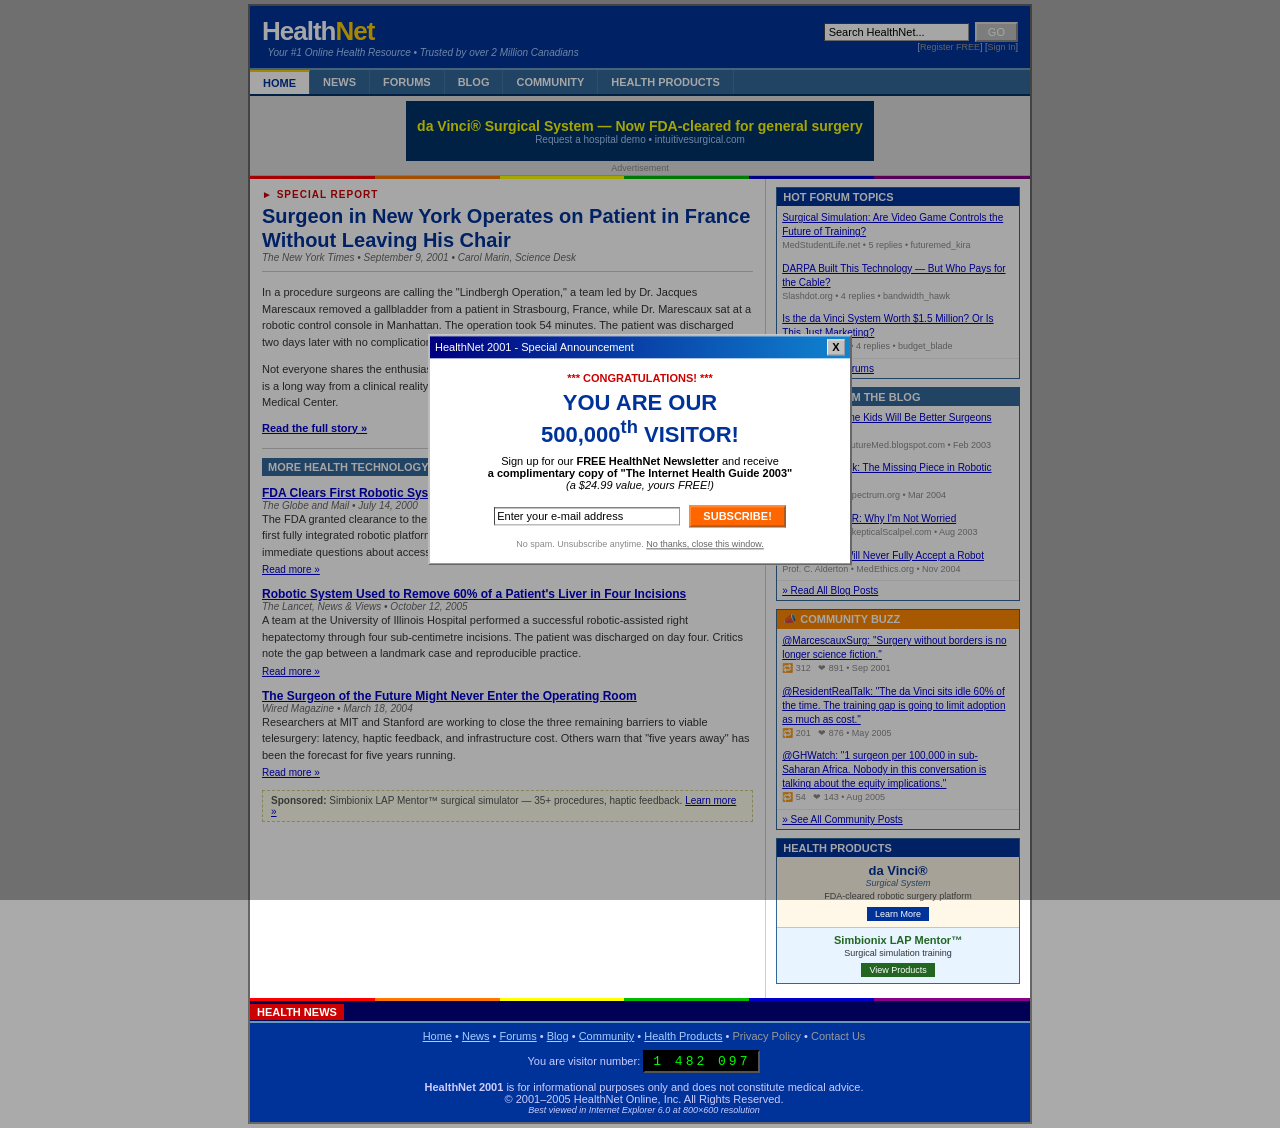
==== index.html @ 27ccd14f "first commit" ====
<!DOCTYPE HTML PUBLIC "-//W3C//DTD HTML 4.01 Transitional//EN" "http://www.w3.org/TR/html4/loose.dtd">
<html>
<head>
<title>HealthNet 2001 - Your #1 Online Health Resource</title>
<meta http-equiv="Content-Type" content="text/html; charset=iso-8859-1">
<meta name="keywords" content="health, medicine, healthcare, robotic surgery, telesurgery, medical technology">
<meta name="description" content="HealthNet 2001 - America's most trusted online health portal. News, forums, expert advice and more.">
<meta name="viewport" content="width=800">
<link rel="stylesheet" type="text/css" href="style.css">
<script type="text/javascript">
window.onload = function() {
    var slides = document.querySelectorAll('#banner-ad .ad-slide');
    var idx = 0;
    if (slides.length > 1) {
        setInterval(function() {
            slides[idx].classList.remove('active');
            idx = (idx + 1) % slides.length;
            slides[idx].classList.add('active');
        }, 4500);
    }

    if (!sessionStorage.getItem('hnPopupShown')) {
        document.getElementById('overlay-backdrop').style.display = 'block';
        document.getElementById('popup-overlay').style.display = 'block';
        sessionStorage.setItem('hnPopupShown', '1');
    }
};

function closePopup() {
    document.getElementById('overlay-backdrop').style.display = 'none';
    document.getElementById('popup-overlay').style.display = 'none';
}
</script>
</head>
<body>

<!-- POP-UP (once per session) -->
<div id="overlay-backdrop" style="display:none;"></div>
<div id="popup-overlay" style="display:none;">
  <div id="popup-titlebar">
    <span>HealthNet 2001 - Special Announcement</span>
    <button id="popup-close-btn" onclick="closePopup()">X</button>
  </div>
  <div id="popup-body">
    <p style="font-size:11px;color:#CC0000;font-weight:bold;font-family:Arial,sans-serif;margin:0 0 6px 0;">*** CONGRATULATIONS! ***</p>
    <p style="font-size:22px;color:#003399;font-weight:bold;font-family:Arial Black,Arial,sans-serif;margin:0 0 4px 0;">YOU ARE OUR<br>500,000<sup>th</sup> VISITOR!</p>
    <p style="font-size:11px;font-family:Verdana,sans-serif;margin:8px 0;">
      Sign up for our <b>FREE HealthNet Newsletter</b> and receive<br>
      <b>a complimentary copy of "The Internet Health Guide 2003"</b><br>
      <i>(a $24.99 value, yours FREE!)</i>
    </p>
    <table width="100%" cellpadding="0" cellspacing="0"><tr>
      <td align="center" style="padding:6px;">
        <input type="text" style="border:1px inset #999;font-size:11px;padding:2px;width:180px;" value="Enter your e-mail address">
        &nbsp;
        <span class="btn btn-orange" onclick="closePopup()" style="cursor:pointer;font-size:11px;padding:3px 12px;">SUBSCRIBE!</span>
      </td>
    </tr></table>
    <p style="font-size:9px;color:#888888;font-family:Arial,sans-serif;margin:6px 0 0 0;">
      No spam. Unsubscribe anytime. <a href="javascript:void(0)" onclick="closePopup()" style="color:#666666;">No thanks, close this window.</a>
    </p>
  </div>
</div>

<div class="main-container">

<!-- MASTHEAD -->
<table width="780" border="0" cellpadding="0" cellspacing="0" class="masthead-bg">
<tr>
  <td style="padding:10px 12px;">
    <span class="site-title">Health<font color="#FFCC00">Net</font></span><br>
    <span class="site-tagline">&nbsp;&nbsp;Your #1 Online Health Resource &bull; Trusted by over 2 Million Canadians</span>
  </td>
  <td align="right" style="padding:8px 12px;vertical-align:middle;">
    <input type="text" class="search-input" value="Search HealthNet...">
    &nbsp;<input type="submit" value=" GO " class="btn btn-blue"><br>
    <span style="font-size:9px;color:#AACCFF;">
      [<a href="#" style="color:#AACCFF;">Register FREE</a>]
      [<a href="#" style="color:#AACCFF;">Sign In</a>]
    </span>
  </td>
</tr>
</table>

<!-- NAV -->
<table width="780" border="0" cellpadding="0" cellspacing="0" class="nav-bar-bg">
<tr>
  <td class="nav-cell-active"><span>HOME</span></td>
  <td class="nav-cell"><a href="newspaper.html">NEWS</a></td>
  <td class="nav-cell"><a href="forum.html">FORUMS</a></td>
  <td class="nav-cell"><a href="blog.html">BLOG</a></td>
  <td class="nav-cell"><a href="social.html">COMMUNITY</a></td>
  <td class="nav-cell"><a href="advertisement.html">HEALTH PRODUCTS</a></td>
  <td width="100%" bgcolor="#336699">&nbsp;</td>
</tr>
</table>

<!-- BANNER AD -->
<div class="ad-banner-wrap">
  <div class="ad-banner-top" id="banner-ad">
    <div class="ad-slide active" style="background:#003366;display:flex;align-items:center;justify-content:center;">
      <div style="color:#FFFFFF;text-align:center;font-family:Arial,sans-serif;">
        <div style="font-size:14px;font-weight:bold;color:#FFFF00;">da Vinci&#174; Surgical System &mdash; Now FDA-cleared for general surgery</div>
        <div style="font-size:10px;color:#AACCFF;">Request a hospital demo &bull; intuitivesurgical.com</div>
      </div>
    </div>
    <div class="ad-slide" style="background:#0033AA;display:flex;align-items:center;justify-content:center;gap:12px;">
      <div style="background:#FFCC00;color:#000080;font-family:Arial Black,sans-serif;font-size:20px;font-weight:900;padding:4px 8px;border-radius:4px;">AOL</div>
      <div style="color:#FFFFFF;">
        <div style="font-size:13px;font-weight:bold;font-family:Arial,sans-serif;">Try AOL 9.0 FREE for 1,000 Hours!</div>
        <div style="font-size:10px;color:#AACCFF;">The World's Most Trusted Internet Service</div>
      </div>
    </div>
    <div class="ad-slide" style="background:#CC0000;display:flex;align-items:center;justify-content:center;">
      <div style="color:#FFFFFF;text-align:center;">
        <div style="font-size:15px;font-weight:bold;font-family:Arial Black,sans-serif;">Save 70% on Prescription Drugs!</div>
        <div style="font-size:11px;color:#FFFF88;">Licensed Canadian Pharmacy &bull; Safe &bull; Secure</div>
      </div>
    </div>
  </div>
  <div class="ad-label">Advertisement</div>
</div>

<div class="rainbow-divider"></div>

<!-- MAIN 2-COLUMN LAYOUT -->
<table width="780" border="0" cellpadding="0" cellspacing="0">
<tr valign="top">

  <!-- CENTER COLUMN -->
  <td width="510" style="padding:10px 12px;border-right:1px solid #CCCCCC;">

    <!-- FEATURED STORY -->
    <div style="margin-bottom:14px;">
      <div style="font-size:10px;text-transform:uppercase;color:#CC0000;font-weight:bold;letter-spacing:1px;font-family:Arial,sans-serif;">
        &#9658; SPECIAL REPORT
      </div>
      <div class="headline-main" style="font-size:20px;margin-top:4px;line-height:1.2;">
        <a href="newspaper.html#n2" style="color:#003399;text-decoration:none;">Surgeon in New York Operates on Patient in France Without Leaving His Chair</a>
      </div>
      <div class="story-date">The New York Times &bull; September 9, 2001 &bull; Carol Marin, Science Desk</div>
      <hr class="classic">
      <p class="story-blurb">
        In a procedure surgeons are calling the "Lindbergh Operation," a team led by Dr. Jacques Marescaux removed a gallbladder from a patient in Strasbourg, France, while Dr. Marescaux sat at a robotic control console in Manhattan. The operation took 54 minutes. The patient was discharged two days later with no complications.
      </p>
      <p class="story-blurb">
        Not everyone shares the enthusiasm. "One successful procedure over a purpose-built private cable is a long way from a clinical reality," said Dr. Patricia Wells, chair of surgery at Columbia University Medical Center.
      </p>
      <p><a href="newspaper.html#n2"><b>Read the full story &raquo;</b></a></p>
    </div>

    <hr class="classic">
    <div class="section-hdr" style="margin-bottom:10px;">MORE HEALTH TECHNOLOGY NEWS</div>

    <!-- Story: N1 -->
    <table width="100%" cellpadding="0" cellspacing="0" style="margin-bottom:12px;"><tr valign="top">
      <td>
        <div class="headline-sub"><a href="newspaper.html#n1">FDA Clears First Robotic System for General Surgery</a></div>
        <div class="story-date">The Globe and Mail &bull; July 14, 2000</div>
        <div class="story-blurb">The FDA granted clearance to the da Vinci Surgical System for laparoscopic surgery, marking the first fully integrated robotic platform approved for broad surgical use. The $1.5 million price tag draws immediate questions about access.</div>
        <div style="margin-top:4px;"><a href="newspaper.html#n1" style="font-size:10px;">Read more &raquo;</a></div>
      </td>
    </tr></table>

    <!-- Story: N3 -->
    <table width="100%" cellpadding="0" cellspacing="0" style="margin-bottom:12px;"><tr valign="top">
      <td>
        <div class="headline-sub"><a href="newspaper.html#n3">Robotic System Used to Remove 60% of a Patient's Liver in Four Incisions</a></div>
        <div class="story-date">The Lancet, News &amp; Views &bull; October 12, 2005</div>
        <div class="story-blurb">A team at the University of Illinois Hospital performed a successful robotic-assisted right hepatectomy through four sub-centimetre incisions. The patient was discharged on day four. Critics note the gap between a landmark case and reproducible practice.</div>
        <div style="margin-top:4px;"><a href="newspaper.html#n3" style="font-size:10px;">Read more &raquo;</a></div>
      </td>
    </tr></table>

    <!-- Story: N4 -->
    <table width="100%" cellpadding="0" cellspacing="0" style="margin-bottom:12px;"><tr valign="top">
      <td>
        <div class="headline-sub"><a href="newspaper.html#n4">The Surgeon of the Future Might Never Enter the Operating Room</a></div>
        <div class="story-date">Wired Magazine &bull; March 18, 2004</div>
        <div class="story-blurb">Researchers at MIT and Stanford are working to close the three remaining barriers to viable telesurgery: latency, haptic feedback, and infrastructure cost. Others warn that "five years away" has been the forecast for five years running.</div>
        <div style="margin-top:4px;"><a href="newspaper.html#n4" style="font-size:10px;">Read more &raquo;</a></div>
      </td>
    </tr></table>

    <div style="background:#FFFFEE;border:1px dashed #CCCC88;padding:4px 8px;font-size:10px;font-family:Arial,sans-serif;color:#555555;">
      <b>Sponsored:</b> Simbionix LAP Mentor&#8482; surgical simulator &mdash; 35+ procedures, haptic feedback.
      <a href="advertisement.html" style="color:#0000CC;">Learn more &raquo;</a>
    </div>

  </td>

  <!-- RIGHT SIDEBAR -->
  <td width="250" style="padding:8px 10px;">

    <!-- HOT FORUM TOPICS -->
    <div class="sidebar-box" style="margin-bottom:8px;">
      <div class="section-hdr-dark">HOT FORUM TOPICS</div>
      <table width="100%" cellpadding="5" cellspacing="0">
        <tr style="border-bottom:1px solid #EEEEEE;"><td style="font-size:10px;line-height:1.4;">
          <a href="forum.html#f1">Surgical Simulation: Are Video Game Controls the Future of Training?</a><br>
          <span style="color:#888;font-size:9px;">MedStudentLife.net &bull; 5 replies &bull; futuremed_kira</span>
        </td></tr>
        <tr style="border-bottom:1px solid #EEEEEE;"><td style="font-size:10px;line-height:1.4;">
          <a href="forum.html#f2">DARPA Built This Technology &mdash; But Who Pays for the Cable?</a><br>
          <span style="color:#888;font-size:9px;">Slashdot.org &bull; 4 replies &bull; bandwidth_hawk</span>
        </td></tr>
        <tr><td style="font-size:10px;line-height:1.4;">
          <a href="forum.html#f3">Is the da Vinci System Worth $1.5 Million? Or Is This Just Marketing?</a><br>
          <span style="color:#888;font-size:9px;">HealthcareIT.net &bull; 4 replies &bull; budget_blade</span>
        </td></tr>
      </table>
      <div style="padding:4px 5px;border-top:1px solid #EEEEEE;font-size:10px;">
        <a href="forum.html">&raquo; Browse All Forums</a>
      </div>
    </div>

    <!-- LATEST FROM THE BLOG -->
    <div class="sidebar-box" style="margin-bottom:8px;">
      <div class="section-hdr">LATEST FROM THE BLOG</div>
      <table width="100%" cellpadding="5" cellspacing="0">
        <tr style="border-bottom:1px solid #EEEEEE;"><td style="font-size:10px;line-height:1.4;">
          <a href="blog.html#b1">Why Video Game Kids Will Be Better Surgeons Than Me</a><br>
          <span style="color:#888;font-size:9px;">Dr. A. Reeves &bull; FutureMed.blogspot.com &bull; Feb 2003</span>
        </td></tr>
        <tr style="border-bottom:1px solid #EEEEEE;"><td style="font-size:10px;line-height:1.4;">
          <a href="blog.html#b2">Haptic Feedback: The Missing Piece in Robotic Surgery</a><br>
          <span style="color:#888;font-size:9px;">K. Bauer &bull; IEEESpectrum.org &bull; Mar 2004</span>
        </td></tr>
        <tr style="border-bottom:1px solid #EEEEEE;"><td style="font-size:10px;line-height:1.4;">
          <a href="blog.html#b3">Robots in the OR: Why I'm Not Worried</a><br>
          <span style="color:#888;font-size:9px;">Dr. W. Hartley &bull; SkepticalScalpel.com &bull; Aug 2003</span>
        </td></tr>
        <tr><td style="font-size:10px;line-height:1.4;">
          <a href="blog.html#b4">Why Patients Will Never Fully Accept a Robot</a><br>
          <span style="color:#888;font-size:9px;">Prof. C. Alderton &bull; MedEthics.org &bull; Nov 2004</span>
        </td></tr>
      </table>
      <div style="padding:4px 5px;border-top:1px solid #EEEEEE;font-size:10px;">
        <a href="blog.html">&raquo; Read All Blog Posts</a>
      </div>
    </div>

    <!-- COMMUNITY BUZZ -->
    <div class="sidebar-box" style="margin-bottom:8px;">
      <div class="section-hdr" style="background:#FF8800;">&#128227; COMMUNITY BUZZ</div>
      <table width="100%" cellpadding="5" cellspacing="0">
        <tr style="border-bottom:1px solid #EEEEEE;"><td style="font-size:10px;line-height:1.4;">
          <a href="social.html#t1">@MarcescauxSurg: "Surgery without borders is no longer science fiction."</a><br>
          <span style="color:#888;font-size:9px;">&#128257; 312 &nbsp; &#10084; 891 &bull; Sep 2001</span>
        </td></tr>
        <tr style="border-bottom:1px solid #EEEEEE;"><td style="font-size:10px;line-height:1.4;">
          <a href="social.html#t8">@ResidentRealTalk: "The da Vinci sits idle 60% of the time. The training gap is going to limit adoption as much as cost."</a><br>
          <span style="color:#888;font-size:9px;">&#128257; 201 &nbsp; &#10084; 876 &bull; May 2005</span>
        </td></tr>
        <tr><td style="font-size:10px;line-height:1.4;">
          <a href="social.html#t5">@GHWatch: "1 surgeon per 100,000 in sub-Saharan Africa. Nobody in this conversation is talking about the equity implications."</a><br>
          <span style="color:#888;font-size:9px;">&#128257; 54 &nbsp; &#10084; 143 &bull; Aug 2005</span>
        </td></tr>
      </table>
      <div style="padding:4px 5px;border-top:1px solid #EEEEEE;font-size:10px;">
        <a href="social.html">&raquo; See All Community Posts</a>
      </div>
    </div>

    <!-- HEALTH PRODUCTS -->
    <div class="sidebar-box">
      <div class="section-hdr-dark">HEALTH PRODUCTS</div>
      <div style="padding:6px 8px;text-align:center;background:#FFF8E8;border-bottom:1px solid #CCCC88;font-family:Arial,sans-serif;">
        <div style="font-size:13px;font-weight:900;color:#003399;font-family:Arial Black,sans-serif;">da Vinci&#174;</div>
        <div style="font-size:9px;color:#336699;font-style:italic;">Surgical System</div>
        <div style="font-size:9px;color:#555555;margin:3px 0;">FDA-cleared robotic surgery platform</div>
        <a href="advertisement.html" style="background:#003399;color:#FFFFFF;font-size:9px;padding:2px 8px;text-decoration:none;font-family:Arial,sans-serif;display:inline-block;margin-top:3px;">Learn More</a>
      </div>
      <div style="padding:6px 8px;text-align:center;background:#E8F4FF;font-family:Arial,sans-serif;">
        <div style="font-size:11px;font-weight:bold;color:#226622;">Simbionix LAP Mentor&#8482;</div>
        <div style="font-size:9px;color:#333333;margin:2px 0;">Surgical simulation training</div>
        <a href="advertisement.html" style="background:#226622;color:#FFFFFF;font-size:9px;padding:2px 8px;text-decoration:none;font-family:Arial,sans-serif;display:inline-block;margin-top:3px;">View Products</a>
      </div>
    </div>

  </td>
</tr>
</table>

<div class="rainbow-divider"></div>

<!-- TICKER -->
<div class="ticker-wrap">
  <span class="ticker-label">HEALTH NEWS</span>
  <marquee class="ticker-text" behavior="scroll" direction="left" scrollamount="3">
    &nbsp;&nbsp;&bull;&nbsp;&nbsp; FDA clears da Vinci robotic system for general surgery &bull; Lindbergh Operation: first transatlantic surgery completed Sept. 2001 &bull; Robotic liver resection performed at University of Illinois &bull; Surgical simulation reduces resident errors by 37% in Vanderbilt study &bull; DARPA Trauma Pod targets semi-autonomous battlefield surgery by 2010 &bull; Sub-Saharan Africa: 1 surgeon per 100,000 people &nbsp;&nbsp;
  </marquee>
</div>

<!-- FOOTER -->
<div class="site-footer">
  <table width="780" cellpadding="0" cellspacing="0"><tr><td align="center">
    <a href="index.html">Home</a> &bull;
    <a href="newspaper.html">News</a> &bull;
    <a href="forum.html">Forums</a> &bull;
    <a href="blog.html">Blog</a> &bull;
    <a href="social.html">Community</a> &bull;
    <a href="advertisement.html">Health Products</a> &bull;
    <a href="#">Privacy Policy</a> &bull;
    <a href="#">Contact Us</a>
    <br><br>
    You are visitor number: <span class="hit-counter">1&nbsp;482&nbsp;097</span>
    <br><br>
    <b>HealthNet 2001</b> is for informational purposes only and does not constitute medical advice.<br>
    &copy; 2001&ndash;2005 HealthNet Online, Inc. All Rights Reserved.<br>
    <i style="font-size:9px;">Best viewed in Internet Explorer 6.0 at 800&times;600 resolution</i>
  </td></tr></table>
</div>

</div>
</body>
</html>
---- style.css ----
/* HealthNet 2001 - Shared Stylesheet v2.1 */
/* Optimized for Internet Explorer 6.0 and Netscape Navigator 7   */
/* Please set your screen resolution to 800x600 or higher         */

body {
    font-family: Verdana, Arial, Helvetica, sans-serif;
    font-size: 11px;
    background-color: #AAAAAA;
    color: #000000;
    margin: 0;
    padding: 4px 0;
}

a:link    { color: #0000CC; }
a:visited { color: #663399; }
a:hover   { color: #CC0000; }
a:active  { color: #FF0000; }

td, th { font-size: 11px; font-family: Verdana, Arial, sans-serif; }

/* ─── MAIN WRAPPER ─────────────────────────────────────────────── */
.main-container {
    width: 780px;
    margin: 0 auto;
    background-color: #FFFFFF;
    border: 2px solid #666666;
}

/* ─── MASTHEAD ──────────────────────────────────────────────────── */
.masthead-bg {
    background-color: #003399;
    width: 100%;
}

.site-title {
    font-family: Arial Black, Arial, sans-serif;
    font-size: 26px;
    font-weight: 900;
    color: #FFFFFF;
    letter-spacing: -1px;
}

.site-tagline {
    font-size: 10px;
    color: #AACCFF;
    font-style: italic;
}

/* ─── NAVIGATION ────────────────────────────────────────────────── */
.nav-bar-bg {
    background-color: #336699;
    border-top: 2px solid #6699BB;
    border-bottom: 2px solid #003366;
}

.nav-cell {
    padding: 5px 13px;
    border-right: 1px solid #4477AA;
    white-space: nowrap;
}

.nav-cell a {
    color: #FFFFFF;
    text-decoration: none;
    font-family: Arial, sans-serif;
    font-size: 11px;
    font-weight: bold;
}

.nav-cell a:hover { color: #FFFF00; }

.nav-cell-active {
    background-color: #FFFFFF;
    padding: 5px 13px;
    border-right: 1px solid #4477AA;
    border-top: 2px solid #FFCC00;
    white-space: nowrap;
}

.nav-cell-active span {
    color: #003399;
    font-weight: bold;
    font-family: Arial, sans-serif;
    font-size: 11px;
}

/* ─── SECTION HEADERS ───────────────────────────────────────────── */
.section-hdr {
    background-color: #336699;
    color: #FFFFFF;
    font-size: 11px;
    font-weight: bold;
    font-family: Arial, sans-serif;
    padding: 3px 6px;
}

.section-hdr-dark {
    background-color: #003399;
    color: #FFFFFF;
    font-size: 11px;
    font-weight: bold;
    font-family: Arial, sans-serif;
    padding: 3px 6px;
}

/* ─── BUTTONS ───────────────────────────────────────────────────── */
.btn {
    background-color: #C0C0C0;
    border: 2px outset #DDDDDD;
    font-size: 11px;
    font-family: Arial, sans-serif;
    padding: 2px 10px;
    cursor: pointer;
    color: #000000;
    text-decoration: none;
    display: inline-block;
}

.btn:hover { background-color: #D4D4D4; }

.btn-blue {
    background-color: #336699;
    color: #FFFFFF;
    border: 2px outset #4477AA;
}

.btn-orange {
    background-color: #FF6600;
    color: #FFFFFF;
    border: 2px outset #FF8833;
    font-weight: bold;
}

input[type="submit"], input[type="button"] {
    background-color: #C0C0C0;
    border: 2px outset #DDDDDD;
    font-size: 11px;
    font-family: Arial, sans-serif;
    padding: 2px 8px;
    cursor: pointer;
}

.search-input {
    border: 1px inset #999999;
    font-size: 11px;
    padding: 2px 4px;
    width: 135px;
    font-family: Verdana, Arial, sans-serif;
}

/* ─── CONTENT BOXES ─────────────────────────────────────────────── */
.content-box {
    border: 1px solid #CCCCCC;
    background-color: #FFFFFF;
}

.sidebar-box {
    border: 1px solid #336699;
    background-color: #FFFFFF;
    margin-bottom: 6px;
}

/* ─── HEADLINE / STORY STYLES ───────────────────────────────────── */
.headline-main {
    font-size: 15px;
    font-weight: bold;
    color: #003399;
    font-family: Arial, sans-serif;
    line-height: 1.2;
}

.headline-sub {
    font-size: 12px;
    font-weight: bold;
    color: #003399;
    font-family: Arial, sans-serif;
}

.story-date {
    color: #666666;
    font-size: 10px;
    font-style: italic;
}

.story-blurb {
    font-size: 11px;
    line-height: 1.5;
    color: #333333;
}

.pull-quote {
    font-size: 13px;
    font-style: italic;
    color: #003399;
    border-left: 4px solid #336699;
    padding: 6px 10px;
    margin: 10px 15px;
    background-color: #EEF4FF;
    font-family: "Times New Roman", serif;
}

/* ─── DIVIDERS ──────────────────────────────────────────────────── */
hr.classic {
    border: none;
    border-top: 1px solid #CCCCCC;
    border-bottom: 1px solid #FFFFFF;
    margin: 8px 0;
}

.rainbow-divider {
    height: 3px;
    background: linear-gradient(to right,
        #FF0000 0%, #FF0000 16%,
        #FF7700 16%, #FF7700 32%,
        #FFFF00 32%, #FFFF00 48%,
        #00BB00 48%, #00BB00 64%,
        #0000CC 64%, #0000CC 80%,
        #880088 80%, #880088 100%);
    margin: 0;
}

/* ─── TICKER ────────────────────────────────────────────────────── */
.ticker-wrap {
    background-color: #000055;
    padding: 3px 0;
    overflow: hidden;
    white-space: nowrap;
}

.ticker-label {
    background-color: #CC0000;
    color: #FFFFFF;
    font-weight: bold;
    font-size: 11px;
    font-family: Arial, sans-serif;
    padding: 2px 7px;
    margin-right: 8px;
}

.ticker-text {
    font-size: 11px;
    color: #FFFFFF;
    font-family: Arial, sans-serif;
}

/* ─── HIT COUNTER ───────────────────────────────────────────────── */
.hit-counter {
    font-family: "Courier New", monospace;
    font-size: 13px;
    background-color: #000000;
    color: #00FF00;
    padding: 2px 8px;
    border: 2px inset #555555;
    letter-spacing: 3px;
}

/* ─── FOOTER ────────────────────────────────────────────────────── */
.site-footer {
    background-color: #003399;
    color: #CCCCFF;
    font-size: 10px;
    text-align: center;
    padding: 7px 4px;
    border-top: 2px solid #6699BB;
}

.site-footer a { color: #AACCFF; text-decoration: underline; }

/* ─── ADS ───────────────────────────────────────────────────────── */
.ad-banner-wrap {
    text-align: center;
    padding: 5px 0 2px 0;
    background-color: #DDDDDD;
    border-bottom: 1px solid #BBBBBB;
}

.ad-banner-top {
    width: 468px;
    height: 60px;
    margin: 0 auto;
    display: block;
    overflow: hidden;
    position: relative;
}

.ad-slide { display: none; width: 468px; height: 60px; }
.ad-slide.active { display: block; }

.ad-label {
    font-size: 9px;
    color: #888888;
    margin-top: 2px;
}

.ad-skyscraper {
    width: 120px;
    border: 1px solid #CCCC88;
}

/* ─── POP-UP OVERLAY ────────────────────────────────────────────── */
#overlay-backdrop {
    position: fixed;
    top: 0; left: 0; right: 0; bottom: 0;
    background: rgba(0,0,0,0.35);
    z-index: 9998;
}

#popup-overlay {
    position: fixed;
    top: 50%;
    left: 50%;
    transform: translate(-50%, -50%);
    width: 420px;
    background-color: #FFFFFF;
    border: 2px outset #BBBBBB;
    z-index: 9999;
}

#popup-titlebar {
    background: linear-gradient(to right, #000080 0%, #1084D0 100%);
    color: #FFFFFF;
    font-size: 11px;
    font-family: Tahoma, Arial, sans-serif;
    padding: 3px 5px;
    display: flex;
    justify-content: space-between;
    align-items: center;
    cursor: default;
}

#popup-close-btn {
    background-color: #C0C0C0;
    border: 1px outset #EEEEEE;
    color: #000000;
    font-size: 11px;
    font-weight: bold;
    width: 18px;
    height: 16px;
    text-align: center;
    cursor: pointer;
    padding: 0;
    line-height: 14px;
}

#popup-body {
    padding: 14px 16px;
    text-align: center;
}

/* ─── NEWSPAPER PAGE ────────────────────────────────────────────── */
.newspaper-masthead {
    text-align: center;
    border-bottom: 3px double #000000;
    border-top: 3px double #000000;
    padding: 8px 0;
    font-family: "Times New Roman", Georgia, serif;
}

.newspaper-name {
    font-size: 38px;
    font-weight: bold;
    letter-spacing: -1px;
    color: #000000;
    font-family: "Times New Roman", Georgia, serif;
}

.newspaper-sub {
    font-size: 10px;
    letter-spacing: 3px;
    text-transform: uppercase;
    color: #333333;
    font-family: Arial, sans-serif;
}

.newspaper-dateline {
    font-size: 10px;
    color: #333333;
    border-top: 1px solid #000000;
    border-bottom: 1px solid #000000;
    padding: 3px 0;
    font-family: Arial, sans-serif;
    display: flex;
    justify-content: space-between;
    padding: 3px 8px;
}

.article-kicker {
    font-size: 10px;
    text-transform: uppercase;
    color: #336699;
    font-weight: bold;
    font-family: Arial, sans-serif;
    letter-spacing: 1px;
}

.article-headline {
    font-family: "Times New Roman", Georgia, serif;
    font-size: 26px;
    font-weight: bold;
    line-height: 1.1;
    color: #000000;
}

.article-subhead {
    font-family: "Times New Roman", Georgia, serif;
    font-size: 14px;
    font-style: italic;
    color: #333333;
    margin-top: 4px;
    line-height: 1.3;
}

.article-byline {
    font-size: 11px;
    font-family: Arial, sans-serif;
    color: #555555;
    border-top: 1px solid #333333;
    border-bottom: 1px solid #333333;
    padding: 3px 0;
    margin: 8px 0;
}

.article-body {
    font-family: "Times New Roman", Georgia, serif;
    font-size: 13px;
    line-height: 1.75;
    color: #111111;
    text-align: justify;
}

.article-photo-box {
    background-color: #EEEEEE;
    border: 1px solid #AAAAAA;
    text-align: center;
    padding: 6px;
}

.caption {
    font-size: 10px;
    color: #555555;
    font-style: italic;
    font-family: Arial, sans-serif;
    margin-top: 4px;
}

.print-toolbar {
    background-color: #F0F0F0;
    border: 1px solid #CCCCCC;
    padding: 3px 6px;
    font-size: 10px;
    font-family: Arial, sans-serif;
    margin-bottom: 8px;
}

/* ─── FORUM PAGE ────────────────────────────────────────────────── */
.forum-breadcrumb {
    background-color: #E8EEF8;
    border: 1px solid #AABBCC;
    padding: 4px 8px;
    font-size: 11px;
    font-family: Arial, sans-serif;
}

.forum-thread-hdr {
    background-color: #003399;
    color: #FFFFFF;
    padding: 5px 8px;
    font-size: 13px;
    font-weight: bold;
    font-family: Arial, sans-serif;
}

.forum-stats-row {
    background-color: #DDE4F0;
    border-bottom: 1px solid #AABBCC;
    padding: 3px 8px;
    font-size: 10px;
    color: #444444;
    font-family: Arial, sans-serif;
}

.post-user-cell {
    background-color: #DDE4F0;
    width: 130px;
    padding: 8px 6px;
    text-align: center;
    vertical-align: top;
    border-right: 1px solid #AABBCC;
}

.post-content-cell {
    background-color: #FFFFFF;
    padding: 8px 10px;
    vertical-align: top;
}

.post-header {
    background-color: #BEC8DC;
    padding: 3px 6px;
    font-size: 10px;
    color: #333333;
    border-bottom: 1px solid #AABBCC;
    display: flex;
    justify-content: space-between;
}

.username  { font-weight: bold; font-size: 12px; color: #003399; }
.user-rank { font-size: 9px; color: #666666; font-style: italic; }
.post-meta { font-size: 9px; color: #777777; }

.post-avatar {
    width: 60px;
    height: 60px;
    background-color: #CCCCCC;
    border: 1px solid #999999;
    margin: 4px auto;
    display: flex;
    align-items: center;
    justify-content: center;
    font-size: 22px;
}

.sig-divider {
    border-top: 1px dashed #AAAAAA;
    margin-top: 10px;
    padding-top: 5px;
    font-size: 10px;
    color: #777777;
    font-style: italic;
}

.forum-footer-bar {
    background-color: #DDE4F0;
    border-top: 1px solid #AABBCC;
    padding: 5px 8px;
    font-size: 10px;
}

/* ─── BLOG PAGE ─────────────────────────────────────────────────── */
.blog-entry-title {
    font-size: 18px;
    font-weight: bold;
    color: #003399;
    font-family: "Times New Roman", Georgia, serif;
    line-height: 1.2;
}

.blog-entry-meta {
    font-size: 10px;
    color: #888888;
    border-bottom: 1px solid #CCCCCC;
    padding-bottom: 5px;
    margin: 4px 0 10px 0;
}

.blog-body {
    font-size: 12px;
    line-height: 1.7;
    color: #333333;
    font-family: Verdana, Arial, sans-serif;
}

.blog-comment {
    background-color: #F5F5F5;
    border: 1px solid #CCCCCC;
    border-left: 3px solid #336699;
    padding: 6px 8px;
    margin-bottom: 8px;
    font-size: 11px;
}

.comment-author { font-weight: bold; color: #003399; font-size: 11px; }
.comment-date   { font-size: 10px; color: #888888; margin-left: 8px; }

.blog-sidebar-title {
    font-size: 12px;
    font-weight: bold;
    color: #FFFFFF;
    background-color: #666699;
    padding: 3px 6px;
    font-family: Arial, sans-serif;
}

/* ─── CONNECTBOARD (SOCIAL) ─────────────────────────────────────── */
.cb-header {
    background: linear-gradient(to right, #FF6600, #FF9900);
    color: #FFFFFF;
    font-family: Arial Black, Arial, sans-serif;
    font-size: 18px;
    font-weight: 900;
    padding: 6px 10px;
    letter-spacing: -1px;
}

.profile-name-hdr {
    background-color: #FF7700;
    color: #FFFFFF;
    font-size: 16px;
    font-weight: bold;
    font-family: Arial, sans-serif;
    padding: 5px 8px;
}

.profile-pic-box {
    width: 90px;
    height: 90px;
    background-color: #DDDDDD;
    border: 2px solid #FF7700;
    display: flex;
    align-items: center;
    justify-content: center;
    font-size: 36px;
    margin: 0 auto;
}

.bulletin-box {
    background-color: #FFFFF0;
    border: 2px solid #CCCC00;
    padding: 10px;
    margin: 8px 0;
}

.bulletin-title {
    font-size: 12px;
    font-weight: bold;
    color: #CC6600;
    font-family: Arial, sans-serif;
    text-transform: uppercase;
    letter-spacing: 1px;
    border-bottom: 1px solid #DDDDAA;
    margin-bottom: 6px;
    padding-bottom: 3px;
}

.testimonial {
    background-color: #F0F8FF;
    border: 1px solid #AACCEE;
    padding: 6px 8px;
    margin-bottom: 6px;
    font-size: 11px;
}

.friends-mini {
    display: inline-block;
    width: 55px;
    text-align: center;
    font-size: 9px;
    margin: 2px;
    vertical-align: top;
}

.friend-avatar {
    width: 40px;
    height: 40px;
    background-color: #CCCCCC;
    border: 1px solid #999999;
    margin: 0 auto 2px auto;
    display: flex;
    align-items: center;
    justify-content: center;
    font-size: 16px;
}

/* ─── PHARMA AD PAGE ────────────────────────────────────────────── */
.pharma-hero {
    background: linear-gradient(to bottom, #E8F4FF 0%, #FFFFFF 60%);
    text-align: center;
    padding: 24px 20px 16px 20px;
}

.drug-name {
    font-size: 52px;
    font-weight: 900;
    color: #003399;
    font-family: Arial Black, Arial, sans-serif;
    letter-spacing: -3px;
}

.drug-name sup {
    font-size: 18px;
    letter-spacing: 0;
}

.drug-tagline {
    font-size: 20px;
    color: #336699;
    font-style: italic;
    font-family: "Times New Roman", Georgia, serif;
    margin-top: 4px;
}

.drug-class {
    font-size: 12px;
    color: #555555;
    font-family: Arial, sans-serif;
    margin-top: 2px;
}

.benefit-list {
    font-size: 13px;
    line-height: 2.0;
    color: #333333;
    font-family: Arial, sans-serif;
}

.benefit-list li::before {
    content: "✓ ";
    color: #009900;
    font-weight: bold;
}

.cta-box {
    background-color: #003399;
    color: #FFFFFF;
    text-align: center;
    padding: 16px;
    font-family: Arial, sans-serif;
}

.cta-main {
    font-size: 18px;
    font-weight: bold;
    color: #FFFF00;
}

.cta-sub {
    font-size: 13px;
    color: #CCDDFF;
    margin-top: 4px;
}

.fine-print {
    font-size: 9px;
    color: #666666;
    line-height: 1.5;
    font-family: Arial, sans-serif;
    border-top: 1px solid #CCCCCC;
    padding-top: 10px;
    margin-top: 10px;
    text-align: left;
}

.side-effects-hdr {
    font-size: 11px;
    font-weight: bold;
    color: #333333;
    font-family: Arial, sans-serif;
    margin-bottom: 4px;
}

/* ─── FORUM THREAD LABELS & POSTS ───────────────────────────────── */
.forum-thread-label {
    background-color: #EEF2F8;
    border-top: 2px solid #336699;
    border-bottom: 1px solid #AABBCC;
    padding: 5px 8px;
    font-size: 10px;
    font-family: Arial, sans-serif;
    color: #444466;
    font-style: italic;
    margin-top: 16px;
}

.forum-thread-title-row {
    background-color: #003399;
    color: #FFFFFF;
    padding: 6px 10px;
    font-size: 13px;
    font-weight: bold;
    font-family: Arial, sans-serif;
}

.forum-thread-meta {
    font-weight: normal;
    font-size: 10px;
    color: #AACCFF;
}

.forum-post-table {
    border-collapse: collapse;
    margin-bottom: 0;
    border-color: #AABBCC;
}

.post-username {
    font-weight: bold;
    font-size: 12px;
    color: #003399;
    font-family: Arial, sans-serif;
}

.post-user-meta {
    font-size: 9px;
    color: #555566;
    font-family: Arial, sans-serif;
    line-height: 1.6;
    margin-top: 4px;
}

.post-timestamp {
    font-size: 10px;
    color: #666666;
    font-family: Arial, sans-serif;
    border-bottom: 1px solid #DDDDEE;
    padding-bottom: 4px;
    margin-bottom: 6px;
}

.post-body {
    font-size: 12px;
    line-height: 1.7;
    color: #222222;
    font-family: Verdana, Arial, sans-serif;
}

.post-body p { margin: 0 0 8px 0; }

.post-sig {
    font-size: 10px;
    color: #888888;
    font-style: italic;
    font-family: Arial, sans-serif;
    margin-top: 8px;
}

.post-sig hr { border: none; border-top: 1px dashed #CCCCCC; margin: 4px 0; }

.post-actions {
    margin-top: 6px;
    text-align: right;
}

.btn-forum {
    background-color: #DDE4F0;
    border: 1px outset #AABBCC;
    color: #003399;
    font-size: 10px;
    font-family: Arial, sans-serif;
    padding: 1px 8px;
    cursor: pointer;
    text-decoration: none;
    display: inline-block;
}

.btn-forum:hover { background-color: #BBCCDD; color: #003399; }

/* ─── BLOG MASTHEAD & POSTS ─────────────────────────────────────── */
.blog-masthead {
    border-bottom: 3px double #336699;
    margin-bottom: 0;
}

.blog-title-bar {
    background-color: #336699;
    color: #FFFFFF;
    font-size: 16px;
    font-weight: bold;
    font-family: Arial, sans-serif;
    padding: 6px 12px;
}

.blog-sub {
    font-size: 10px;
    color: #666688;
    font-family: Arial, sans-serif;
    padding: 3px 12px 4px 12px;
    background-color: #EEF0FF;
    border-bottom: 1px solid #BBBBDD;
}

.blog-post-block {
    border: 1px solid #CCCCCC;
    border-left: 4px solid #336699;
    margin: 16px 0;
    padding: 12px 14px;
    background-color: #FAFAFA;
}

.blog-meta {
    font-size: 10px;
    color: #888888;
    border-bottom: 1px solid #CCCCCC;
    padding-bottom: 5px;
    margin: 4px 0 10px 0;
    font-family: Arial, sans-serif;
}

.blog-comments-block {
    margin-top: 16px;
    border-top: 2px solid #DDDDDD;
    padding-top: 10px;
}

.blog-comments-hdr {
    font-size: 12px;
    font-weight: bold;
    font-family: Arial, sans-serif;
    color: #333366;
    margin-bottom: 8px;
}

.blog-comment-author {
    font-weight: bold;
    color: #003399;
    font-size: 11px;
    font-family: Arial, sans-serif;
}

.blog-comment-date {
    font-size: 10px;
    color: #888888;
    margin-left: 8px;
    font-family: Arial, sans-serif;
}

.blog-comment-body {
    font-size: 11px;
    color: #333333;
    line-height: 1.6;
    font-family: Verdana, Arial, sans-serif;
    margin-top: 4px;
}

/* ─── BULLETIN (SOCIAL) COMPONENTS ─────────────────────────────── */
.bulletin-hdr {
    background-color: #FFCC00;
    padding: 5px 10px;
    font-size: 11px;
    font-weight: bold;
    font-family: Arial, sans-serif;
    color: #333300;
}

.bulletin-date {
    float: right;
    font-weight: normal;
    font-size: 10px;
    color: #665500;
}

.bulletin-body {
    padding: 12px 16px;
    font-size: 13px;
    font-family: Verdana, Arial, sans-serif;
    line-height: 1.7;
    color: #222222;
}

.bulletin-footer {
    padding: 5px 16px 8px 16px;
    font-size: 10px;
    color: #887700;
    font-family: Arial, sans-serif;
    border-top: 1px solid #EEEECC;
}

.bulletin-link {
    font-size: 10px;
    color: #CC7700;
}

.bulletin-reply .bulletin-hdr {
    background-color: #FFE580;
    font-style: italic;
}

/* ─── AD FULL CARD ──────────────────────────────────────────────── */
.ad-full-card {
    border-radius: 0;
    overflow: hidden;
    margin-bottom: 24px;
}

/* ─── DEAD LINKS (decorative / non-functional) ──────────────────── */
/* Targets all href="#" anchors: Print, Email, Share, Reply, Quote,  */
/* Permalink, Forward, breadcrumbs, footer links, social nav, etc.  */
a[href="#"] {
    color: #999999 !important;
    cursor: default !important;
    pointer-events: none;
    text-decoration: none !important;
}
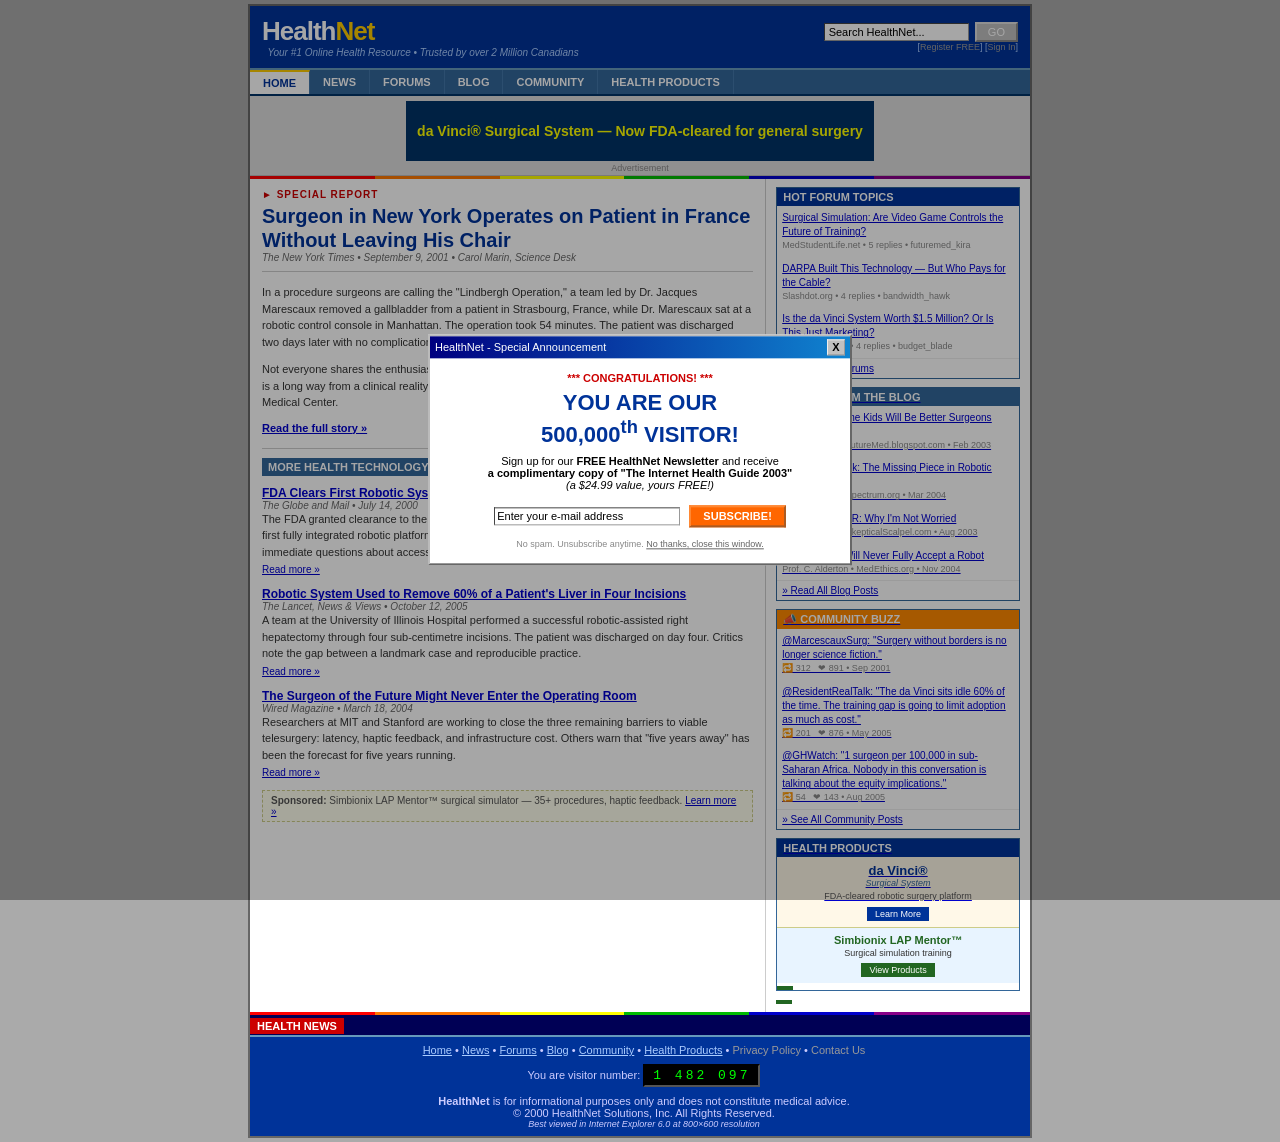
==== commit 6a1c4b0c: "2nd" ====
--- a/index.html
+++ b/index.html
@@ -1,10 +1,10 @@
-<!DOCTYPE HTML PUBLIC "-//W3C//DTD HTML 4.01 Transitional//EN" "http://www.w3.org/TR/html4/loose.dtd">
+﻿<!DOCTYPE HTML PUBLIC "-//W3C//DTD HTML 4.01 Transitional//EN" "http://www.w3.org/TR/html4/loose.dtd">
 <html>
 <head>
-<title>HealthNet 2001 - Your #1 Online Health Resource</title>
-<meta http-equiv="Content-Type" content="text/html; charset=iso-8859-1">
+<title>HealthNet - Your #1 Online Health Resource</title>
+<meta http-equiv="Content-Type" content="text/html; charset=utf-8">
 <meta name="keywords" content="health, medicine, healthcare, robotic surgery, telesurgery, medical technology">
-<meta name="description" content="HealthNet 2001 - America's most trusted online health portal. News, forums, expert advice and more.">
+<meta name="description" content="HealthNet - Canada's most trusted online health portal. News, forums, expert advice and more.">
 <meta name="viewport" content="width=800">
 <link rel="stylesheet" type="text/css" href="style.css">
 <script type="text/javascript">
@@ -38,7 +38,7 @@
 <div id="overlay-backdrop" style="display:none;"></div>
 <div id="popup-overlay" style="display:none;">
   <div id="popup-titlebar">
-    <span>HealthNet 2001 - Special Announcement</span>
+    <span>HealthNet - Special Announcement</span>
     <button id="popup-close-btn" onclick="closePopup()">X</button>
   </div>
   <div id="popup-body">
@@ -72,8 +72,7 @@
     <span class="site-tagline">&nbsp;&nbsp;Your #1 Online Health Resource &bull; Trusted by over 2 Million Canadians</span>
   </td>
   <td align="right" style="padding:8px 12px;vertical-align:middle;">
-    <input type="text" class="search-input" value="Search HealthNet...">
-    &nbsp;<input type="submit" value=" GO " class="btn btn-blue"><br>
+    <form method="GET" action="search.html" style="display:inline;"><input type="text" class="search-input" value="Search HealthNet..."> &nbsp;<input type="submit" value=" GO " class="btn btn-blue"></form><br>
     <span style="font-size:9px;color:#AACCFF;">
       [<a href="#" style="color:#AACCFF;">Register FREE</a>]
       [<a href="#" style="color:#AACCFF;">Sign In</a>]
@@ -98,20 +97,19 @@
 <!-- BANNER AD -->
 <div class="ad-banner-wrap">
   <div class="ad-banner-top" id="banner-ad">
-    <div class="ad-slide active" style="background:#003366;display:flex;align-items:center;justify-content:center;">
+    <div class="ad-slide active" onclick="location.href='advertisement.html'" style="cursor:pointer;background:#003366;display:flex;align-items:center;justify-content:center;">
       <div style="color:#FFFFFF;text-align:center;font-family:Arial,sans-serif;">
         <div style="font-size:14px;font-weight:bold;color:#FFFF00;">da Vinci&#174; Surgical System &mdash; Now FDA-cleared for general surgery</div>
-        <div style="font-size:10px;color:#AACCFF;">Request a hospital demo &bull; intuitivesurgical.com</div>
-      </div>
-    </div>
-    <div class="ad-slide" style="background:#0033AA;display:flex;align-items:center;justify-content:center;gap:12px;">
+      </div>
+    </div>
+    <div class="ad-slide" onclick="location.href='advertisement.html'" style="cursor:pointer;background:#0033AA;display:flex;align-items:center;justify-content:center;gap:12px;">
       <div style="background:#FFCC00;color:#000080;font-family:Arial Black,sans-serif;font-size:20px;font-weight:900;padding:4px 8px;border-radius:4px;">AOL</div>
       <div style="color:#FFFFFF;">
         <div style="font-size:13px;font-weight:bold;font-family:Arial,sans-serif;">Try AOL 9.0 FREE for 1,000 Hours!</div>
         <div style="font-size:10px;color:#AACCFF;">The World's Most Trusted Internet Service</div>
       </div>
     </div>
-    <div class="ad-slide" style="background:#CC0000;display:flex;align-items:center;justify-content:center;">
+    <div class="ad-slide" onclick="location.href='advertisement.html'" style="cursor:pointer;background:#CC0000;display:flex;align-items:center;justify-content:center;">
       <div style="color:#FFFFFF;text-align:center;">
         <div style="font-size:15px;font-weight:bold;font-family:Arial Black,sans-serif;">Save 70% on Prescription Drugs!</div>
         <div style="font-size:11px;color:#FFFF88;">Licensed Canadian Pharmacy &bull; Safe &bull; Secure</div>
@@ -210,7 +208,7 @@
         </td></tr>
       </table>
       <div style="padding:4px 5px;border-top:1px solid #EEEEEE;font-size:10px;">
-        <a href="forum.html">&raquo; Browse All Forums</a>
+        <a href="forum.html">&raquo; Browse All Forums
       </div>
     </div>
 
@@ -236,7 +234,7 @@
         </td></tr>
       </table>
       <div style="padding:4px 5px;border-top:1px solid #EEEEEE;font-size:10px;">
-        <a href="blog.html">&raquo; Read All Blog Posts</a>
+        <a href="blog.html">&raquo; Read All Blog Posts
       </div>
     </div>
 
@@ -258,7 +256,7 @@
         </td></tr>
       </table>
       <div style="padding:4px 5px;border-top:1px solid #EEEEEE;font-size:10px;">
-        <a href="social.html">&raquo; See All Community Posts</a>
+        <a href="social.html">&raquo; See All Community Posts
       </div>
     </div>
 
@@ -274,7 +272,7 @@
       <div style="padding:6px 8px;text-align:center;background:#E8F4FF;font-family:Arial,sans-serif;">
         <div style="font-size:11px;font-weight:bold;color:#226622;">Simbionix LAP Mentor&#8482;</div>
         <div style="font-size:9px;color:#333333;margin:2px 0;">Surgical simulation training</div>
-        <a href="advertisement.html" style="background:#226622;color:#FFFFFF;font-size:9px;padding:2px 8px;text-decoration:none;font-family:Arial,sans-serif;display:inline-block;margin-top:3px;">View Products</a>
+        <a href="advertisement.html" style="background:#226622;color:#FFFFFF;font-size:9px;padding:2px 8px;text-decoration:none;font-family:Arial,sans-serif;display:inline-block;margin-top:3px;">View Products
       </div>
     </div>
 
@@ -306,8 +304,8 @@
     <br><br>
     You are visitor number: <span class="hit-counter">1&nbsp;482&nbsp;097</span>
     <br><br>
-    <b>HealthNet 2001</b> is for informational purposes only and does not constitute medical advice.<br>
-    &copy; 2001&ndash;2005 HealthNet Online, Inc. All Rights Reserved.<br>
+    <b>HealthNet</b> is for informational purposes only and does not constitute medical advice.<br>
+    &copy; 2000 HealthNet Solutions, Inc. All Rights Reserved.<br>
     <i style="font-size:9px;">Best viewed in Internet Explorer 6.0 at 800&times;600 resolution</i>
   </td></tr></table>
 </div>
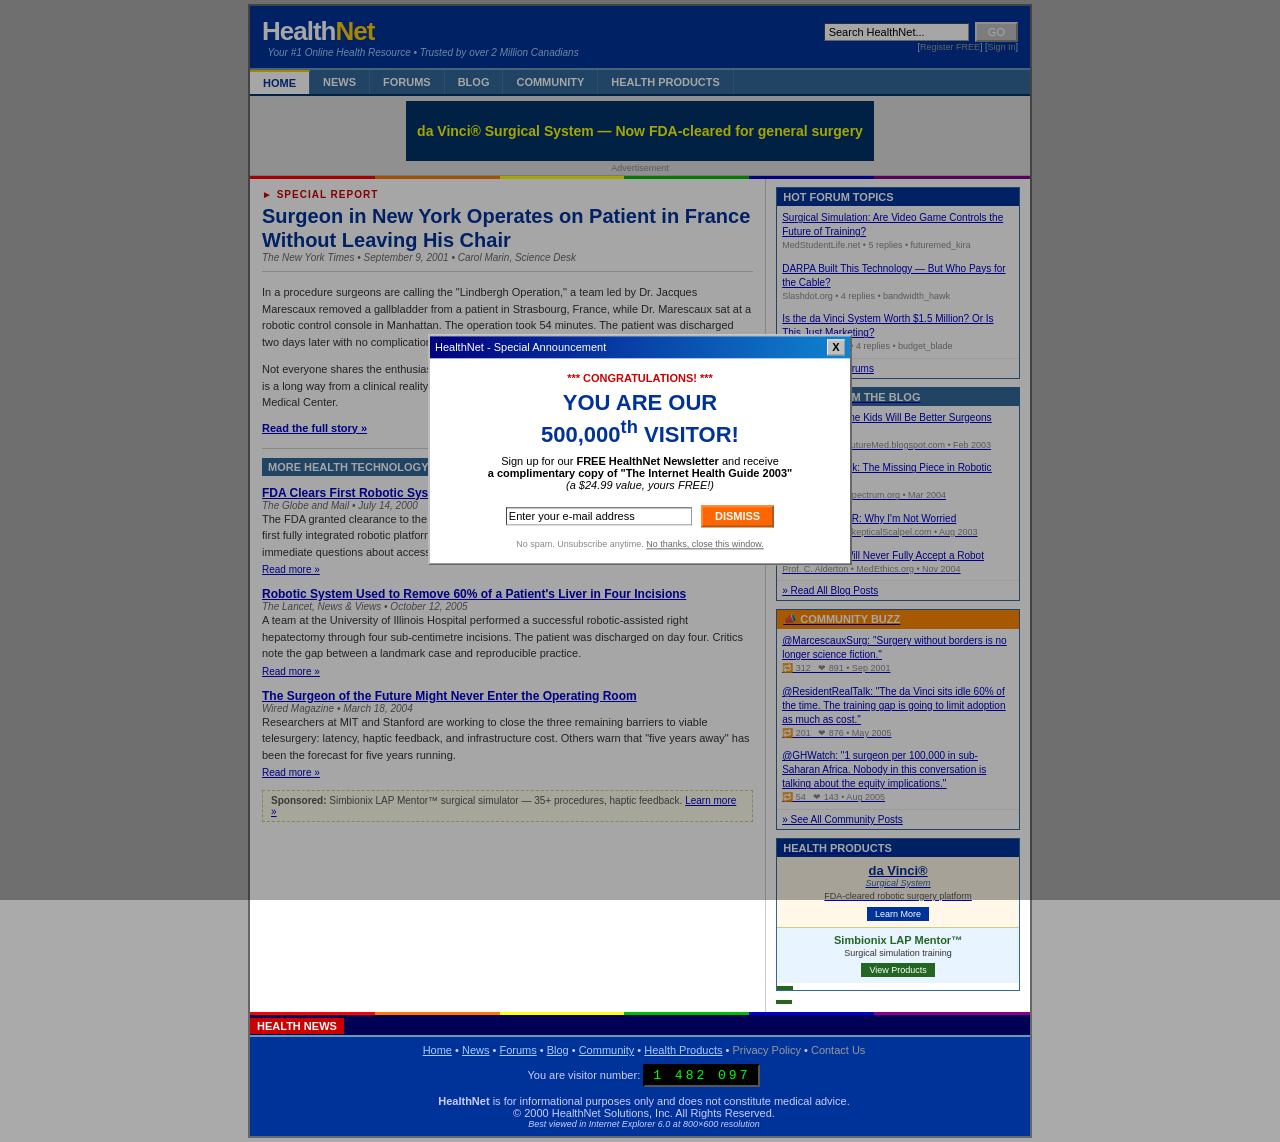
==== commit bc2d9236: "modified pop up button" ====
--- a/index.html
+++ b/index.html
@@ -53,7 +53,7 @@
       <td align="center" style="padding:6px;">
         <input type="text" style="border:1px inset #999;font-size:11px;padding:2px;width:180px;" value="Enter your e-mail address">
         &nbsp;
-        <span class="btn btn-orange" onclick="closePopup()" style="cursor:pointer;font-size:11px;padding:3px 12px;">SUBSCRIBE!</span>
+        <span class="btn btn-orange" onclick="closePopup()" style="cursor:pointer;font-size:11px;padding:3px 12px;">DISMISS</span>
       </td>
     </tr></table>
     <p style="font-size:9px;color:#888888;font-family:Arial,sans-serif;margin:6px 0 0 0;">
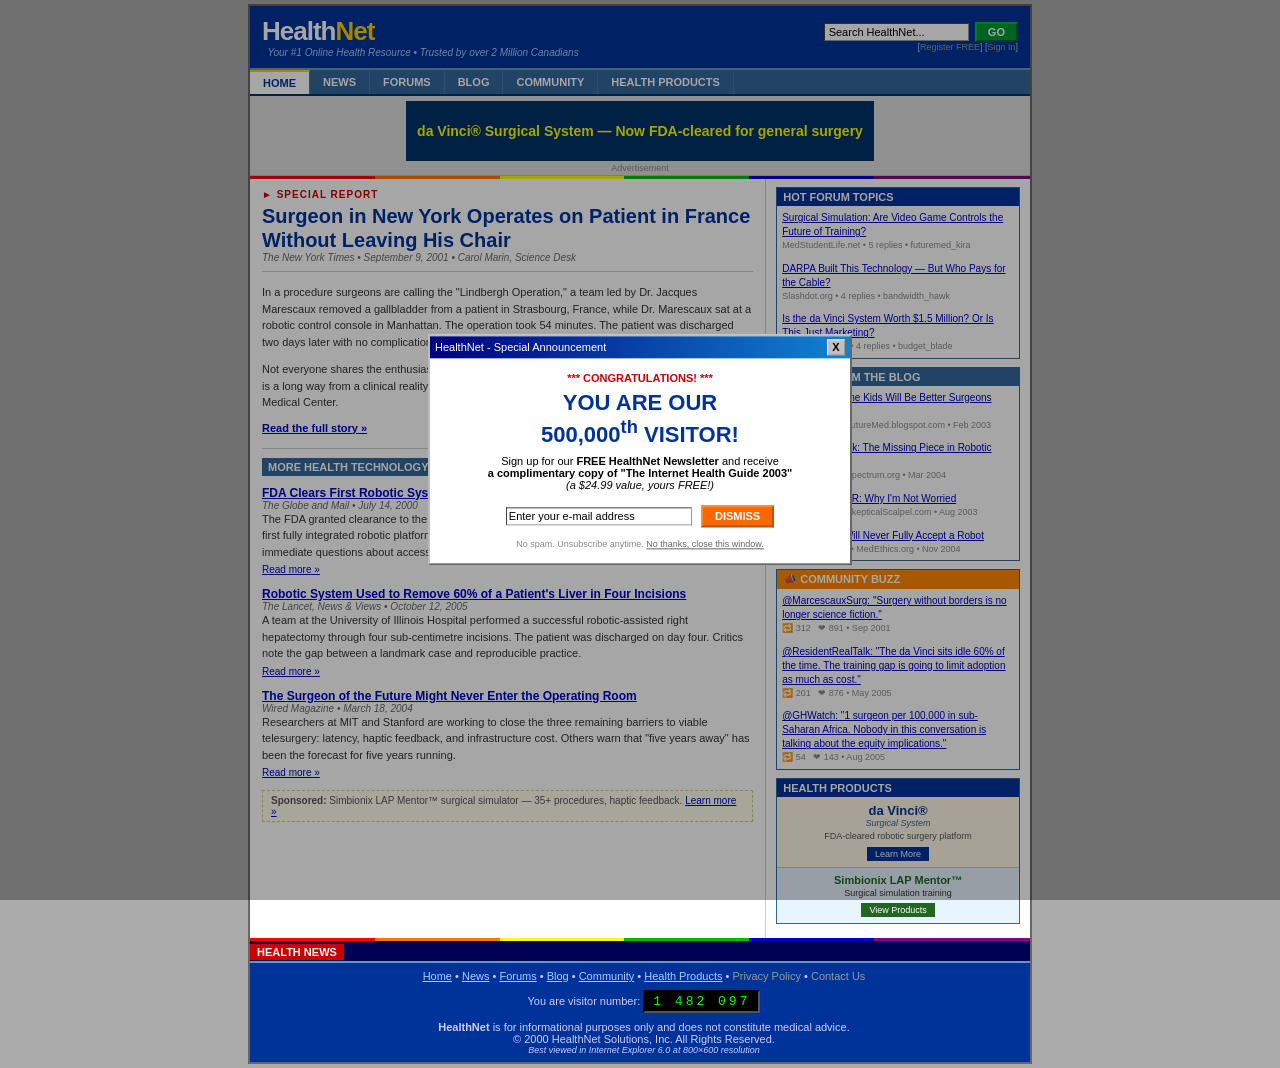
==== commit 12da4d6b: "fix index page overflow + candianized" ====
--- a/index.html
+++ b/index.html
@@ -207,9 +207,6 @@
           <span style="color:#888;font-size:9px;">HealthcareIT.net &bull; 4 replies &bull; budget_blade</span>
         </td></tr>
       </table>
-      <div style="padding:4px 5px;border-top:1px solid #EEEEEE;font-size:10px;">
-        <a href="forum.html">&raquo; Browse All Forums
-      </div>
     </div>
 
     <!-- LATEST FROM THE BLOG -->
@@ -233,9 +230,6 @@
           <span style="color:#888;font-size:9px;">Prof. C. Alderton &bull; MedEthics.org &bull; Nov 2004</span>
         </td></tr>
       </table>
-      <div style="padding:4px 5px;border-top:1px solid #EEEEEE;font-size:10px;">
-        <a href="blog.html">&raquo; Read All Blog Posts
-      </div>
     </div>
 
     <!-- COMMUNITY BUZZ -->
@@ -255,9 +249,6 @@
           <span style="color:#888;font-size:9px;">&#128257; 54 &nbsp; &#10084; 143 &bull; Aug 2005</span>
         </td></tr>
       </table>
-      <div style="padding:4px 5px;border-top:1px solid #EEEEEE;font-size:10px;">
-        <a href="social.html">&raquo; See All Community Posts
-      </div>
     </div>
 
     <!-- HEALTH PRODUCTS -->
@@ -272,7 +263,7 @@
       <div style="padding:6px 8px;text-align:center;background:#E8F4FF;font-family:Arial,sans-serif;">
         <div style="font-size:11px;font-weight:bold;color:#226622;">Simbionix LAP Mentor&#8482;</div>
         <div style="font-size:9px;color:#333333;margin:2px 0;">Surgical simulation training</div>
-        <a href="advertisement.html" style="background:#226622;color:#FFFFFF;font-size:9px;padding:2px 8px;text-decoration:none;font-family:Arial,sans-serif;display:inline-block;margin-top:3px;">View Products
+        <a href="advertisement.html" style="background:#226622;color:#FFFFFF;font-size:9px;padding:2px 8px;text-decoration:none;font-family:Arial,sans-serif;display:inline-block;margin-top:3px;">View Products</a>
       </div>
     </div>
 
--- a/style.css
+++ b/style.css
@@ -105,6 +105,8 @@
 
 /* ─── BUTTONS ───────────────────────────────────────────────────── */
 .btn {
+    -webkit-appearance: none;
+    appearance: none;
     background-color: #C0C0C0;
     border: 2px outset #DDDDDD;
     font-size: 11px;
@@ -119,10 +121,13 @@
 .btn:hover { background-color: #D4D4D4; }
 
 .btn-blue {
-    background-color: #336699;
-    color: #FFFFFF;
-    border: 2px outset #4477AA;
-}
+    background-color: #009933;
+    color: #FFFFFF;
+    border: 2px outset #00BB44;
+    font-weight: bold;
+}
+
+.btn-blue:hover { background-color: #007722; }
 
 .btn-orange {
     background-color: #FF6600;
@@ -132,8 +137,6 @@
 }
 
 input[type="submit"], input[type="button"] {
-    background-color: #C0C0C0;
-    border: 2px outset #DDDDDD;
     font-size: 11px;
     font-family: Arial, sans-serif;
     padding: 2px 8px;
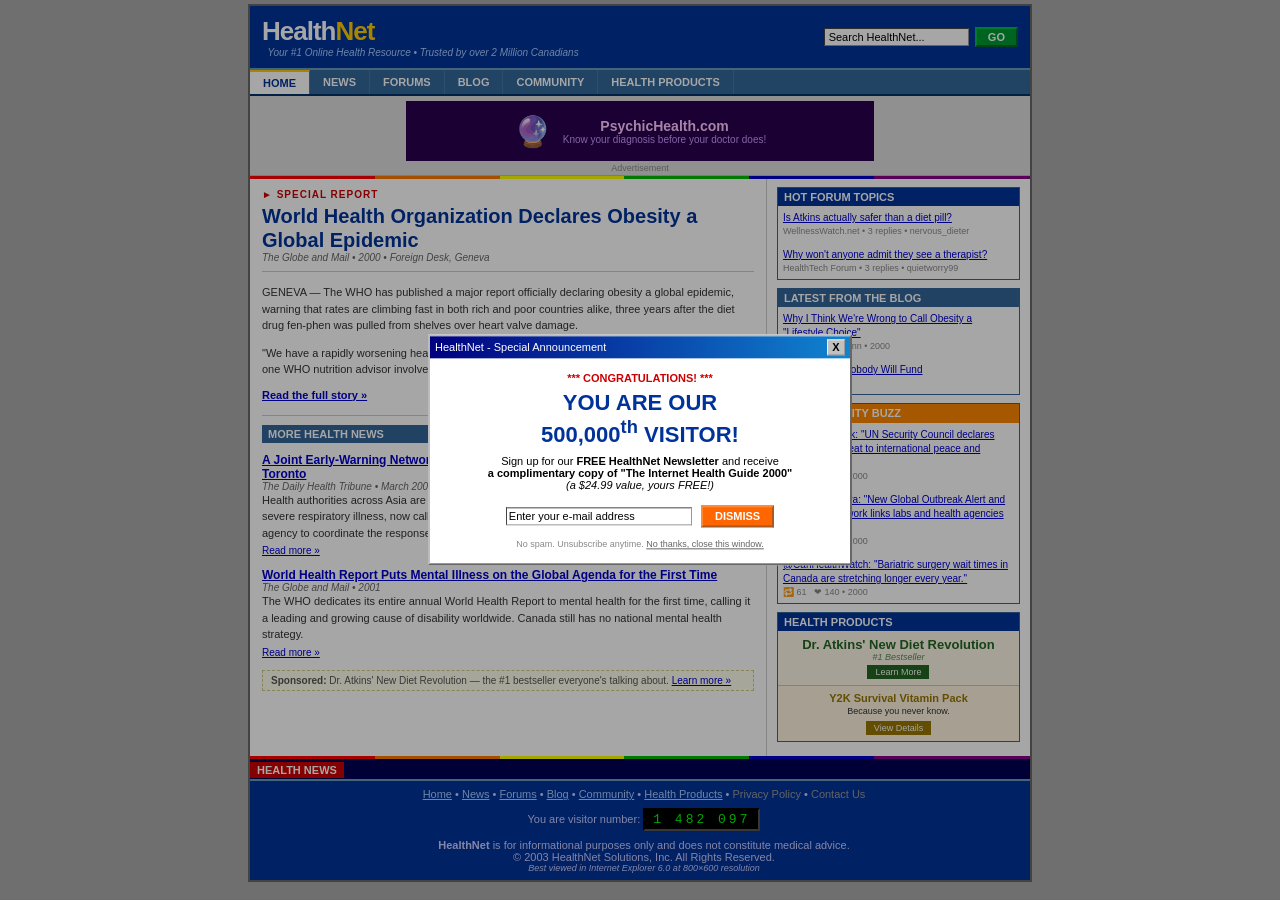
==== commit 79764837: "v2" ====
--- a/index.html
+++ b/index.html
@@ -1,24 +1,14 @@
-﻿<!DOCTYPE HTML PUBLIC "-//W3C//DTD HTML 4.01 Transitional//EN" "http://www.w3.org/TR/html4/loose.dtd">
+<!DOCTYPE HTML PUBLIC "-//W3C//DTD HTML 4.01 Transitional//EN" "http://www.w3.org/TR/html4/loose.dtd">
 <html>
 <head>
 <title>HealthNet - Your #1 Online Health Resource</title>
 <meta http-equiv="Content-Type" content="text/html; charset=utf-8">
-<meta name="keywords" content="health, medicine, healthcare, robotic surgery, telesurgery, medical technology">
+<meta name="keywords" content="health, medicine, healthcare, obesity, pandemic, vaccines, mental health">
 <meta name="description" content="HealthNet - Canada's most trusted online health portal. News, forums, expert advice and more.">
 <meta name="viewport" content="width=800">
 <link rel="stylesheet" type="text/css" href="style.css">
 <script type="text/javascript">
 window.onload = function() {
-    var slides = document.querySelectorAll('#banner-ad .ad-slide');
-    var idx = 0;
-    if (slides.length > 1) {
-        setInterval(function() {
-            slides[idx].classList.remove('active');
-            idx = (idx + 1) % slides.length;
-            slides[idx].classList.add('active');
-        }, 4500);
-    }
-
     if (!sessionStorage.getItem('hnPopupShown')) {
         document.getElementById('overlay-backdrop').style.display = 'block';
         document.getElementById('popup-overlay').style.display = 'block';
@@ -46,7 +36,7 @@
     <p style="font-size:22px;color:#003399;font-weight:bold;font-family:Arial Black,Arial,sans-serif;margin:0 0 4px 0;">YOU ARE OUR<br>500,000<sup>th</sup> VISITOR!</p>
     <p style="font-size:11px;font-family:Verdana,sans-serif;margin:8px 0;">
       Sign up for our <b>FREE HealthNet Newsletter</b> and receive<br>
-      <b>a complimentary copy of "The Internet Health Guide 2003"</b><br>
+      <b>a complimentary copy of "The Internet Health Guide 2000"</b><br>
       <i>(a $24.99 value, yours FREE!)</i>
     </p>
     <table width="100%" cellpadding="0" cellspacing="0"><tr>
@@ -72,11 +62,7 @@
     <span class="site-tagline">&nbsp;&nbsp;Your #1 Online Health Resource &bull; Trusted by over 2 Million Canadians</span>
   </td>
   <td align="right" style="padding:8px 12px;vertical-align:middle;">
-    <form method="GET" action="search.html" style="display:inline;"><input type="text" class="search-input" value="Search HealthNet..."> &nbsp;<input type="submit" value=" GO " class="btn btn-blue"></form><br>
-    <span style="font-size:9px;color:#AACCFF;">
-      [<a href="#" style="color:#AACCFF;">Register FREE</a>]
-      [<a href="#" style="color:#AACCFF;">Sign In</a>]
-    </span>
+    <form method="GET" action="search.html" style="display:inline;"><input type="text" class="search-input" value="Search HealthNet..."> &nbsp;<input type="submit" value=" GO " class="btn btn-blue"></form>
   </td>
 </tr>
 </table>
@@ -97,22 +83,11 @@
 <!-- BANNER AD -->
 <div class="ad-banner-wrap">
   <div class="ad-banner-top" id="banner-ad">
-    <div class="ad-slide active" onclick="location.href='advertisement.html'" style="cursor:pointer;background:#003366;display:flex;align-items:center;justify-content:center;">
+    <div class="ad-slide active" onclick="location.href='advertisement.html'" style="cursor:pointer;background:#2A0050;display:flex;align-items:center;justify-content:center;gap:12px;">
+      <div style="font-size:30px;">&#128302;</div>
       <div style="color:#FFFFFF;text-align:center;font-family:Arial,sans-serif;">
-        <div style="font-size:14px;font-weight:bold;color:#FFFF00;">da Vinci&#174; Surgical System &mdash; Now FDA-cleared for general surgery</div>
-      </div>
-    </div>
-    <div class="ad-slide" onclick="location.href='advertisement.html'" style="cursor:pointer;background:#0033AA;display:flex;align-items:center;justify-content:center;gap:12px;">
-      <div style="background:#FFCC00;color:#000080;font-family:Arial Black,sans-serif;font-size:20px;font-weight:900;padding:4px 8px;border-radius:4px;">AOL</div>
-      <div style="color:#FFFFFF;">
-        <div style="font-size:13px;font-weight:bold;font-family:Arial,sans-serif;">Try AOL 9.0 FREE for 1,000 Hours!</div>
-        <div style="font-size:10px;color:#AACCFF;">The World's Most Trusted Internet Service</div>
-      </div>
-    </div>
-    <div class="ad-slide" onclick="location.href='advertisement.html'" style="cursor:pointer;background:#CC0000;display:flex;align-items:center;justify-content:center;">
-      <div style="color:#FFFFFF;text-align:center;">
-        <div style="font-size:15px;font-weight:bold;font-family:Arial Black,sans-serif;">Save 70% on Prescription Drugs!</div>
-        <div style="font-size:11px;color:#FFFF88;">Licensed Canadian Pharmacy &bull; Safe &bull; Secure</div>
+        <div style="font-size:14px;font-weight:bold;color:#FFCCFF;">PsychicHealth.com</div>
+        <div style="font-size:10px;color:#CC99FF;">Know your diagnosis before your doctor does!</div>
       </div>
     </div>
   </div>
@@ -134,54 +109,44 @@
         &#9658; SPECIAL REPORT
       </div>
       <div class="headline-main" style="font-size:20px;margin-top:4px;line-height:1.2;">
-        <a href="newspaper.html#n2" style="color:#003399;text-decoration:none;">Surgeon in New York Operates on Patient in France Without Leaving His Chair</a>
-      </div>
-      <div class="story-date">The New York Times &bull; September 9, 2001 &bull; Carol Marin, Science Desk</div>
+        <a href="newspaper.html#n1" style="color:#003399;text-decoration:none;">World Health Organization Declares Obesity a Global Epidemic</a>
+      </div>
+      <div class="story-date">The Globe and Mail &bull; 2000 &bull; Foreign Desk, Geneva</div>
       <hr class="classic">
       <p class="story-blurb">
-        In a procedure surgeons are calling the "Lindbergh Operation," a team led by Dr. Jacques Marescaux removed a gallbladder from a patient in Strasbourg, France, while Dr. Marescaux sat at a robotic control console in Manhattan. The operation took 54 minutes. The patient was discharged two days later with no complications.
+        GENEVA &mdash; The WHO has published a major report officially declaring obesity a global epidemic, warning that rates are climbing fast in both rich and poor countries alike, three years after the diet drug fen-phen was pulled from shelves over heart valve damage.
       </p>
       <p class="story-blurb">
-        Not everyone shares the enthusiasm. "One successful procedure over a purpose-built private cable is a long way from a clinical reality," said Dr. Patricia Wells, chair of surgery at Columbia University Medical Center.
+        "We have a rapidly worsening health crisis and almost no medical tool that people trust to fix it," said one WHO nutrition advisor involved in drafting the report.
       </p>
-      <p><a href="newspaper.html#n2"><b>Read the full story &raquo;</b></a></p>
+      <p><a href="newspaper.html#n1"><b>Read the full story &raquo;</b></a></p>
     </div>
 
     <hr class="classic">
-    <div class="section-hdr" style="margin-bottom:10px;">MORE HEALTH TECHNOLOGY NEWS</div>
-
-    <!-- Story: N1 -->
+    <div class="section-hdr" style="margin-bottom:10px;">MORE HEALTH NEWS</div>
+
+    <!-- Story: NP-2 -->
     <table width="100%" cellpadding="0" cellspacing="0" style="margin-bottom:12px;"><tr valign="top">
       <td>
-        <div class="headline-sub"><a href="newspaper.html#n1">FDA Clears First Robotic System for General Surgery</a></div>
-        <div class="story-date">The Globe and Mail &bull; July 14, 2000</div>
-        <div class="story-blurb">The FDA granted clearance to the da Vinci Surgical System for laparoscopic surgery, marking the first fully integrated robotic platform approved for broad surgical use. The $1.5 million price tag draws immediate questions about access.</div>
-        <div style="margin-top:4px;"><a href="newspaper.html#n1" style="font-size:10px;">Read more &raquo;</a></div>
+        <div class="headline-sub"><a href="newspaper.html#n2">A Joint Early-Warning Network Across Asia Helps World Track New Illness Reaching Toronto</a></div>
+        <div class="story-date">The Daily Health Tribune &bull; March 2003</div>
+        <div class="story-blurb">Health authorities across Asia are sharing case data through a joint early-warning network as a severe respiratory illness, now called SARS, reaches Toronto. Canada still has no single national agency to coordinate the response.</div>
+        <div style="margin-top:4px;"><a href="newspaper.html#n2" style="font-size:10px;">Read more &raquo;</a></div>
       </td>
     </tr></table>
 
-    <!-- Story: N3 -->
+    <!-- Story: NP-3 -->
     <table width="100%" cellpadding="0" cellspacing="0" style="margin-bottom:12px;"><tr valign="top">
       <td>
-        <div class="headline-sub"><a href="newspaper.html#n3">Robotic System Used to Remove 60% of a Patient's Liver in Four Incisions</a></div>
-        <div class="story-date">The Lancet, News &amp; Views &bull; October 12, 2005</div>
-        <div class="story-blurb">A team at the University of Illinois Hospital performed a successful robotic-assisted right hepatectomy through four sub-centimetre incisions. The patient was discharged on day four. Critics note the gap between a landmark case and reproducible practice.</div>
+        <div class="headline-sub"><a href="newspaper.html#n3">World Health Report Puts Mental Illness on the Global Agenda for the First Time</a></div>
+        <div class="story-date">The Globe and Mail &bull; 2001</div>
+        <div class="story-blurb">The WHO dedicates its entire annual World Health Report to mental health for the first time, calling it a leading and growing cause of disability worldwide. Canada still has no national mental health strategy.</div>
         <div style="margin-top:4px;"><a href="newspaper.html#n3" style="font-size:10px;">Read more &raquo;</a></div>
       </td>
     </tr></table>
 
-    <!-- Story: N4 -->
-    <table width="100%" cellpadding="0" cellspacing="0" style="margin-bottom:12px;"><tr valign="top">
-      <td>
-        <div class="headline-sub"><a href="newspaper.html#n4">The Surgeon of the Future Might Never Enter the Operating Room</a></div>
-        <div class="story-date">Wired Magazine &bull; March 18, 2004</div>
-        <div class="story-blurb">Researchers at MIT and Stanford are working to close the three remaining barriers to viable telesurgery: latency, haptic feedback, and infrastructure cost. Others warn that "five years away" has been the forecast for five years running.</div>
-        <div style="margin-top:4px;"><a href="newspaper.html#n4" style="font-size:10px;">Read more &raquo;</a></div>
-      </td>
-    </tr></table>
-
     <div style="background:#FFFFEE;border:1px dashed #CCCC88;padding:4px 8px;font-size:10px;font-family:Arial,sans-serif;color:#555555;">
-      <b>Sponsored:</b> Simbionix LAP Mentor&#8482; surgical simulator &mdash; 35+ procedures, haptic feedback.
+      <b>Sponsored:</b> Dr. Atkins' New Diet Revolution &mdash; the #1 bestseller everyone's talking about.
       <a href="advertisement.html" style="color:#0000CC;">Learn more &raquo;</a>
     </div>
 
@@ -195,16 +160,12 @@
       <div class="section-hdr-dark">HOT FORUM TOPICS</div>
       <table width="100%" cellpadding="5" cellspacing="0">
         <tr style="border-bottom:1px solid #EEEEEE;"><td style="font-size:10px;line-height:1.4;">
-          <a href="forum.html#f1">Surgical Simulation: Are Video Game Controls the Future of Training?</a><br>
-          <span style="color:#888;font-size:9px;">MedStudentLife.net &bull; 5 replies &bull; futuremed_kira</span>
-        </td></tr>
-        <tr style="border-bottom:1px solid #EEEEEE;"><td style="font-size:10px;line-height:1.4;">
-          <a href="forum.html#f2">DARPA Built This Technology &mdash; But Who Pays for the Cable?</a><br>
-          <span style="color:#888;font-size:9px;">Slashdot.org &bull; 4 replies &bull; bandwidth_hawk</span>
+          <a href="forum.html#f1">Is Atkins actually safer than a diet pill?</a><br>
+          <span style="color:#888;font-size:9px;">WellnessWatch.net &bull; 3 replies &bull; nervous_dieter</span>
         </td></tr>
         <tr><td style="font-size:10px;line-height:1.4;">
-          <a href="forum.html#f3">Is the da Vinci System Worth $1.5 Million? Or Is This Just Marketing?</a><br>
-          <span style="color:#888;font-size:9px;">HealthcareIT.net &bull; 4 replies &bull; budget_blade</span>
+          <a href="forum.html#f2">Why won't anyone admit they see a therapist?</a><br>
+          <span style="color:#888;font-size:9px;">HealthTech Forum &bull; 3 replies &bull; quietworry99</span>
         </td></tr>
       </table>
     </div>
@@ -214,20 +175,12 @@
       <div class="section-hdr">LATEST FROM THE BLOG</div>
       <table width="100%" cellpadding="5" cellspacing="0">
         <tr style="border-bottom:1px solid #EEEEEE;"><td style="font-size:10px;line-height:1.4;">
-          <a href="blog.html#b1">Why Video Game Kids Will Be Better Surgeons Than Me</a><br>
-          <span style="color:#888;font-size:9px;">Dr. A. Reeves &bull; FutureMed.blogspot.com &bull; Feb 2003</span>
-        </td></tr>
-        <tr style="border-bottom:1px solid #EEEEEE;"><td style="font-size:10px;line-height:1.4;">
-          <a href="blog.html#b2">Haptic Feedback: The Missing Piece in Robotic Surgery</a><br>
-          <span style="color:#888;font-size:9px;">K. Bauer &bull; IEEESpectrum.org &bull; Mar 2004</span>
-        </td></tr>
-        <tr style="border-bottom:1px solid #EEEEEE;"><td style="font-size:10px;line-height:1.4;">
-          <a href="blog.html#b3">Robots in the OR: Why I'm Not Worried</a><br>
-          <span style="color:#888;font-size:9px;">Dr. W. Hartley &bull; SkepticalScalpel.com &bull; Aug 2003</span>
+          <a href="blog.html#b1">Why I Think We're Wrong to Call Obesity a "Lifestyle Choice"</a><br>
+          <span style="color:#888;font-size:9px;">Dr. Liesel Hoffmann &bull; 2000</span>
         </td></tr>
         <tr><td style="font-size:10px;line-height:1.4;">
-          <a href="blog.html#b4">Why Patients Will Never Fully Accept a Robot</a><br>
-          <span style="color:#888;font-size:9px;">Prof. C. Alderton &bull; MedEthics.org &bull; Nov 2004</span>
+          <a href="blog.html#b2">The Scientist Nobody Will Fund</a><br>
+          <span style="color:#888;font-size:9px;">M. Okafor &bull; 2000</span>
         </td></tr>
       </table>
     </div>
@@ -237,16 +190,16 @@
       <div class="section-hdr" style="background:#FF8800;">&#128227; COMMUNITY BUZZ</div>
       <table width="100%" cellpadding="5" cellspacing="0">
         <tr style="border-bottom:1px solid #EEEEEE;"><td style="font-size:10px;line-height:1.4;">
-          <a href="social.html#t1">@MarcescauxSurg: "Surgery without borders is no longer science fiction."</a><br>
-          <span style="color:#888;font-size:9px;">&#128257; 312 &nbsp; &#10084; 891 &bull; Sep 2001</span>
-        </td></tr>
-        <tr style="border-bottom:1px solid #EEEEEE;"><td style="font-size:10px;line-height:1.4;">
-          <a href="social.html#t8">@ResidentRealTalk: "The da Vinci sits idle 60% of the time. The training gap is going to limit adoption as much as cost."</a><br>
-          <span style="color:#888;font-size:9px;">&#128257; 201 &nbsp; &#10084; 876 &bull; May 2005</span>
+          <a href="social.html#t9">@UNNewsDesk: "UN Security Council declares HIV/AIDS a threat to international peace and security."</a><br>
+          <span style="color:#888;font-size:9px;">&#128257; 96 &nbsp; &#10084; 233 &bull; 2000</span>
+        </td></tr>
+        <tr style="border-bottom:1px solid #EEEEEE;"><td style="font-size:10px;line-height:1.4;">
+          <a href="social.html#t8">@WHO_Geneva: "New Global Outbreak Alert and Response Network links labs and health agencies worldwide."</a><br>
+          <span style="color:#888;font-size:9px;">&#128257; 84 &nbsp; &#10084; 201 &bull; 2000</span>
         </td></tr>
         <tr><td style="font-size:10px;line-height:1.4;">
-          <a href="social.html#t5">@GHWatch: "1 surgeon per 100,000 in sub-Saharan Africa. Nobody in this conversation is talking about the equity implications."</a><br>
-          <span style="color:#888;font-size:9px;">&#128257; 54 &nbsp; &#10084; 143 &bull; Aug 2005</span>
+          <a href="social.html#t1">@CanHealthWatch: "Bariatric surgery wait times in Canada are stretching longer every year."</a><br>
+          <span style="color:#888;font-size:9px;">&#128257; 61 &nbsp; &#10084; 140 &bull; 2000</span>
         </td></tr>
       </table>
     </div>
@@ -255,15 +208,14 @@
     <div class="sidebar-box">
       <div class="section-hdr-dark">HEALTH PRODUCTS</div>
       <div style="padding:6px 8px;text-align:center;background:#FFF8E8;border-bottom:1px solid #CCCC88;font-family:Arial,sans-serif;">
-        <div style="font-size:13px;font-weight:900;color:#003399;font-family:Arial Black,sans-serif;">da Vinci&#174;</div>
-        <div style="font-size:9px;color:#336699;font-style:italic;">Surgical System</div>
-        <div style="font-size:9px;color:#555555;margin:3px 0;">FDA-cleared robotic surgery platform</div>
-        <a href="advertisement.html" style="background:#003399;color:#FFFFFF;font-size:9px;padding:2px 8px;text-decoration:none;font-family:Arial,sans-serif;display:inline-block;margin-top:3px;">Learn More</a>
-      </div>
-      <div style="padding:6px 8px;text-align:center;background:#E8F4FF;font-family:Arial,sans-serif;">
-        <div style="font-size:11px;font-weight:bold;color:#226622;">Simbionix LAP Mentor&#8482;</div>
-        <div style="font-size:9px;color:#333333;margin:2px 0;">Surgical simulation training</div>
-        <a href="advertisement.html" style="background:#226622;color:#FFFFFF;font-size:9px;padding:2px 8px;text-decoration:none;font-family:Arial,sans-serif;display:inline-block;margin-top:3px;">View Products</a>
+        <div style="font-size:13px;font-weight:900;color:#226622;font-family:Arial Black,sans-serif;">Dr. Atkins' New Diet Revolution</div>
+        <div style="font-size:9px;color:#558855;font-style:italic;">#1 Bestseller</div>
+        <a href="advertisement.html" style="background:#226622;color:#FFFFFF;font-size:9px;padding:2px 8px;text-decoration:none;font-family:Arial,sans-serif;display:inline-block;margin-top:3px;">Learn More</a>
+      </div>
+      <div style="padding:6px 8px;text-align:center;background:#FFF4E0;font-family:Arial,sans-serif;">
+        <div style="font-size:11px;font-weight:bold;color:#997700;">Y2K Survival Vitamin Pack</div>
+        <div style="font-size:9px;color:#333333;margin:2px 0;">Because you never know.</div>
+        <a href="advertisement.html" style="background:#997700;color:#FFFFFF;font-size:9px;padding:2px 8px;text-decoration:none;font-family:Arial,sans-serif;display:inline-block;margin-top:3px;">View Details</a>
       </div>
     </div>
 
@@ -277,7 +229,7 @@
 <div class="ticker-wrap">
   <span class="ticker-label">HEALTH NEWS</span>
   <marquee class="ticker-text" behavior="scroll" direction="left" scrollamount="3">
-    &nbsp;&nbsp;&bull;&nbsp;&nbsp; FDA clears da Vinci robotic system for general surgery &bull; Lindbergh Operation: first transatlantic surgery completed Sept. 2001 &bull; Robotic liver resection performed at University of Illinois &bull; Surgical simulation reduces resident errors by 37% in Vanderbilt study &bull; DARPA Trauma Pod targets semi-autonomous battlefield surgery by 2010 &bull; Sub-Saharan Africa: 1 surgeon per 100,000 people &nbsp;&nbsp;
+    &nbsp;&nbsp;&bull;&nbsp;&nbsp; WHO declares obesity a global epidemic &bull; SARS reaches Toronto, joint Asia warning network credited &bull; WHO's 2001 World Health Report dedicated to mental health for the first time &bull; UN declares HIV/AIDS a threat to international peace and security &bull; Canada still has no national public health agency &nbsp;&nbsp;
   </marquee>
 </div>
 
@@ -296,7 +248,7 @@
     You are visitor number: <span class="hit-counter">1&nbsp;482&nbsp;097</span>
     <br><br>
     <b>HealthNet</b> is for informational purposes only and does not constitute medical advice.<br>
-    &copy; 2000 HealthNet Solutions, Inc. All Rights Reserved.<br>
+    &copy; 2003 HealthNet Solutions, Inc. All Rights Reserved.<br>
     <i style="font-size:9px;">Best viewed in Internet Explorer 6.0 at 800&times;600 resolution</i>
   </td></tr></table>
 </div>
